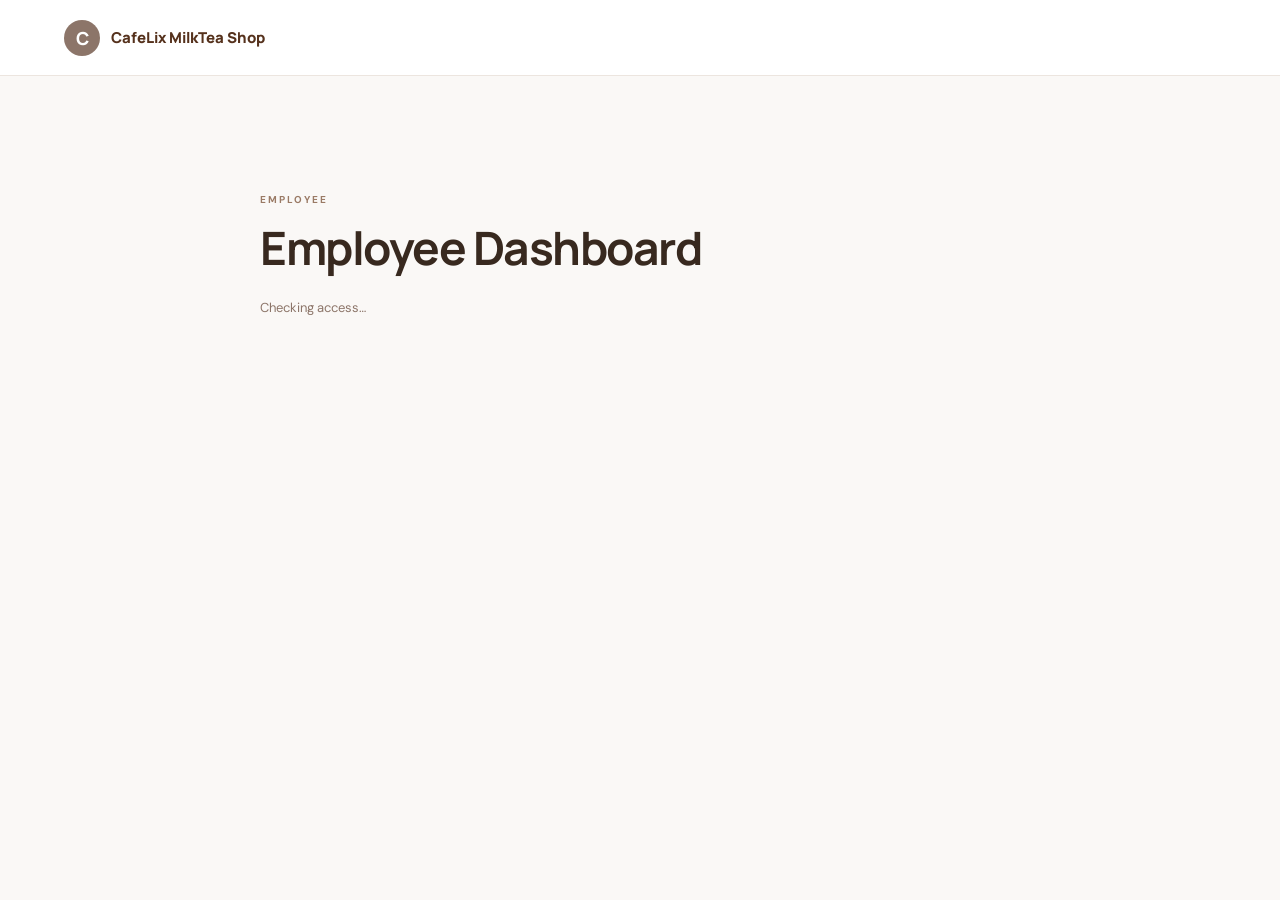
==== employee-dashboard.html @ ac9cc4d7 "Add files via upload" ====
<!doctype html>
<html lang="en">
  <head>
    <meta charset="UTF-8" />
    <meta name="viewport" content="width=device-width, initial-scale=1.0" />
    <meta name="description" content="CafeLix employee dashboard." />
    <title>Employee Dashboard | CafeLix MilkTea Shop</title>
    <link rel="stylesheet" href="dashboard.css" />
    <script type="module" src="dashboard.js"></script>
  </head>
  <body data-required-role="employee">
    <main class="dashboard">
      <header class="dashboard-header">
        <a class="dashboard-brand" href="employee-dashboard.html"
          ><span class="brand-mark">C</span>CafeLix MilkTea Shop</a
        >
        <button
          id="sign-out-button"
          class="sign-out-button"
          type="button"
          hidden
        >
          Sign out
        </button>
      </header>
      <section class="dashboard-content" aria-labelledby="page-title">
        <p class="eyebrow">EMPLOYEE</p>
        <h1 id="page-title">Employee Dashboard</h1>
        <p id="account-email" class="account-email"></p>
        <p id="account-username" class="account-username"></p>
        <p
          id="access-status"
          class="access-status"
          role="status"
          aria-live="polite"
        >
          Checking access…
        </p>
        <section
          id="product-catalog"
          class="management-panel"
          aria-labelledby="product-catalog-title"
          hidden
        >
          <div class="management-heading">
            <div>
              <h2 id="product-catalog-title">Products</h2>
              <p>
                Add products to your cart, then complete checkout to record the
                sale.
              </p>
            </div>
            <button
              id="refresh-products-button"
              class="sign-out-button"
              type="button"
            >
              Refresh
            </button>
          </div>
          <p
            id="product-catalog-status"
            class="access-status"
            role="status"
            aria-live="polite"
          ></p>
          <div id="product-list" class="product-grid"></div>
        </section>
        <section
          id="cart-panel"
          class="history-panel cart-panel"
          aria-labelledby="cart-title"
          hidden
        >
          <div class="sales-history-heading">
            <h2 id="cart-title">Cart (<span id="cart-count">0</span>)</h2>
          </div>
          <p
            id="cart-status"
            class="access-status"
            role="status"
            aria-live="polite"
          >
            Your cart is empty.
          </p>
          <div id="cart-items" class="cart-items"></div>
          <div class="checkout-options">
            <label class="input-block">
              <span class="input-label">Payment Method</span>
              <select id="payment-method" name="paymentMethod" required>
                <option value="" selected disabled>
                  Select payment method
                </option>
                <option value="Cash">Cash</option>
                <option value="GCash">GCash</option>
              </select>
            </label>
            <label class="input-block">
              <span class="input-label">Order Type</span>
              <select id="order-type" name="orderType" required>
                <option value="" selected disabled>Select order type</option>
                <option value="Dine-in">Dine-in</option>
                <option value="Takeout">Takeout</option>
              </select>
            </label>
          </div>
          <div id="cash-payment-fields" class="cash-payment-fields" hidden>
            <label class="input-block">
              <span class="input-label">Amount Given by Customer (PHP)</span>
              <input
                id="cash-received"
                name="cashReceived"
                type="number"
                min="0.01"
                step="0.01"
                placeholder="100.00"
              />
            </label>
            <p class="change-display">
              Change: <strong id="change-due">₱0.00</strong>
            </p>
          </div>
          <div id="gcash-payment-fields" class="gcash-payment-fields" hidden>
            <label class="input-block">
              <span class="input-label">GCash Reference Number</span>
              <input
                id="gcash-reference-number"
                name="gcashReferenceNumber"
                type="text"
                maxlength="100"
                placeholder="Enter GCash reference number"
              />
            </label>
          </div>
          <div class="cart-checkout">
            <p>Total: <strong id="cart-total">₱0.00</strong></p>
            <button
              id="checkout-button"
              class="input-button"
              type="button"
              disabled
            >
              Complete order
            </button>
          </div>
        </section>
        <section
          id="sales-panel"
          class="history-panel"
          aria-labelledby="sales-title"
          hidden
        >
          <div class="sales-history-heading">
            <h2 id="sales-title">Sales History</h2>
            <button
              id="refresh-sales-button"
              class="sign-out-button"
              type="button"
            >
              Refresh
            </button>
          </div>
          <p
            id="sales-history-status"
            class="access-status"
            role="status"
            aria-live="polite"
          ></p>
          <div class="table-wrap">
            <table class="user-table">
              <thead>
                <tr>
                  <th>Date</th>
                  <th>Product</th>
                  <th>Qty</th>
                  <th>Price</th>
                  <th>Total</th>
                  <th>Payment Method</th>
                  <th>Order Type</th>
                  <th>Amount Given</th>
                  <th>Change</th>
                  <th>GCash Reference Number</th>
                </tr>
              </thead>
              <tbody id="sales-history-list"></tbody>
            </table>
          </div>
        </section>
      </section>
    </main>
  </body>
</html>
---- dashboard.css ----
@import url("https://fonts.googleapis.com/css2?family=DM+Sans:wght@400;500;600;700&family=Manrope:wght@500;600;700;800&display=swap");

:root {
  color-scheme: light;
  font-family: "DM Sans", sans-serif;
  color: #332820;
  background: #faf8f6;
  font-synthesis: none;
  text-rendering: optimizeLegibility;
}

* {
  box-sizing: border-box;
}
body {
  min-width: 320px;
  min-height: 100vh;
  margin: 0;
}
button,
a {
  font: inherit;
}
button {
  cursor: pointer;
}
[hidden] {
  display: none !important;
}

.dashboard {
  min-height: 100vh;
}
.dashboard-header {
  display: flex;
  min-height: 76px;
  align-items: center;
  justify-content: space-between;
  padding: 0 clamp(20px, 5vw, 72px);
  border-bottom: 1px solid #ece5df;
  background: #fff;
}
.dashboard-brand {
  display: inline-flex;
  align-items: center;
  gap: 11px;
  color: #55311c;
  font-family: "Manrope", sans-serif;
  font-size: 15px;
  font-weight: 800;
  text-decoration: none;
}
.brand-mark {
  display: grid;
  width: 36px;
  height: 36px;
  place-items: center;
  border-radius: 50%;
  color: #fff;
  background: #8c7569;
  font-size: 18px;
}
.sign-out-button {
  padding: 9px 16px;
  border: 1px solid #d9cbc1;
  border-radius: 6px;
  color: #644a3c;
  background: #fff;
  font-size: 12px;
  font-weight: 600;
}
.sign-out-button:hover {
  background: #f7f1ed;
}
.dashboard-content {
  width: min(760px, calc(100% - 40px));
  margin: 0 auto;
  padding: clamp(70px, 13vh, 130px) 0;
}
.eyebrow {
  margin: 0 0 10px;
  color: #9a7a65;
  font-size: 10px;
  font-weight: 700;
  letter-spacing: 2px;
}
h1 {
  margin: 0;
  color: #38291f;
  font-family: "Manrope", sans-serif;
  font-size: clamp(30px, 5vw, 46px);
  letter-spacing: -1.5px;
}
.account-email {
  margin: 13px 0 0;
  color: #766b64;
  font-size: 14px;
}
.account-username {
  margin: 7px 0 0;
  color: #766b64;
  font-size: 13px;
}
.access-status {
  margin-top: 20px;
  color: #8c7569;
  font-size: 13px;
}
.access-status.error {
  color: #a24f59;
}
.history-panel {
  margin-top: 34px;
  padding: 22px;
  border: 1px solid #ece5df;
  border-radius: 12px;
  background: #fff;
  box-shadow: 0 12px 36px rgb(51 40 32 / 5%);
}
.history-panel h2 {
  margin: 0;
  color: #38291f;
  font-family: "Manrope", sans-serif;
  font-size: 20px;
}
.management-heading-copy {
  margin: 6px 0 16px;
  color: #766b64;
  font-size: 12px;
}
.input-block {
  display: flex;
  flex-direction: column;
  gap: 5px;
  padding: 9px 11px 8px;
  border: 1px solid #e6dfd9;
  border-radius: 6px;
  background: #fff;
}
.input-block:focus-within {
  border-color: #a98770;
}
.input-label {
  color: #644a3c;
  font-size: 9px;
  font-weight: 700;
  letter-spacing: 1px;
  text-transform: uppercase;
}
.input-block input,
.input-block select {
  width: 100%;
  min-width: 0;
  padding: 1px 0 2px;
  border: 0;
  outline: 0;
  color: #332820;
  background: transparent;
  font: inherit;
  font-size: 13px;
}
.input-button {
  padding: 11px 18px;
  border: 0;
  border-radius: 6px;
  color: #fff;
  background: #754d38;
  font: inherit;
  font-size: 12px;
  font-weight: 700;
}
.input-button:hover:not(:disabled) {
  background: #5f3d2c;
}
.sales-history-heading {
  display: flex;
  align-items: center;
  justify-content: space-between;
  gap: 16px;
  margin-top: 34px;
}
.sales-history-heading h2 {
  margin: 0;
}
.history-panel > .access-status {
  margin: 12px 0 0;
}
.management-panel {
  margin-top: 42px;
  padding: 24px;
  border: 1px solid #ece5df;
  border-radius: 12px;
  background: #fff;
  box-shadow: 0 12px 36px rgb(51 40 32 / 5%);
}
.management-heading {
  display: flex;
  align-items: center;
  justify-content: space-between;
  gap: 20px;
  margin-bottom: 12px;
}
.management-heading h2 {
  margin: 0;
  color: #38291f;
  font-family: "Manrope", sans-serif;
  font-size: 20px;
}
.management-heading p {
  margin: 6px 0 0;
  color: #766b64;
  font-size: 12px;
}
.product-form {
  display: grid;
  grid-template-columns: 1.4fr 0.8fr 0.8fr 1.4fr auto;
  align-items: end;
  gap: 10px;
}
.product-form .input-block {
  min-width: 0;
}
.product-form input[type="file"] {
  font-size: 11px;
}
.product-form .input-button {
  min-height: 42px;
  white-space: nowrap;
}
.product-grid {
  display: grid;
  grid-template-columns: repeat(auto-fill, minmax(190px, 1fr));
  gap: 16px;
  margin-top: 16px;
}
.product-card {
  overflow: hidden;
  border: 1px solid #ece5df;
  border-radius: 9px;
  background: #fff;
}
.product-card img {
  display: block;
  width: 100%;
  aspect-ratio: 4 / 3;
  object-fit: cover;
  background: #f2eee9;
}
.product-card-details {
  padding: 12px;
}
.product-card-details h3 {
  margin: 0;
  color: #38291f;
  font-family: "Manrope", sans-serif;
  font-size: 15px;
}
.product-card-details p {
  margin: 6px 0 0;
  color: #766b64;
  font-size: 12px;
}
.product-cart-form {
  display: grid;
  grid-template-columns: 1fr auto;
  align-items: end;
  gap: 8px;
  margin-top: 12px;
}
.product-cart-form .input-block {
  min-width: 0;
  padding: 7px 9px;
}
.product-cart-form .input-button {
  min-height: 38px;
  padding: 8px 12px;
  white-space: nowrap;
}
.product-cart-status {
  min-height: 16px;
  margin: 8px 0 0;
  color: #36734d;
  font-size: 11px;
}
.product-cart-status.error {
  color: #a24f59;
}
.cart-panel {
  margin-top: 24px;
}
.cart-items {
  display: grid;
  gap: 10px;
}
.cart-item {
  display: grid;
  grid-template-columns: 1fr auto auto;
  align-items: center;
  gap: 12px;
  padding: 12px 0;
  border-bottom: 1px solid #f0eae5;
}
.cart-item-details {
  min-width: 0;
}
.cart-item-details h3 {
  margin: 0;
  color: #38291f;
  font-size: 13px;
}
.cart-item-details p {
  margin: 4px 0 0;
  color: #766b64;
  font-size: 11px;
}
.cart-quantity {
  width: 72px;
}
.cart-quantity input {
  width: 100%;
  padding: 7px;
  border: 1px solid #e6dfd9;
  border-radius: 5px;
  font: inherit;
}
.cart-remove-button {
  padding: 7px 10px;
  border: 1px solid #e6c6c8;
  border-radius: 5px;
  color: #a24f59;
  background: #fff;
  font-size: 11px;
}
.checkout-options {
  display: grid;
  grid-template-columns: repeat(2, minmax(0, 1fr));
  gap: 12px;
  margin-top: 16px;
}
.cash-payment-fields {
  display: grid;
  grid-template-columns: minmax(180px, 1fr) 1fr;
  align-items: end;
  gap: 12px;
  margin-top: 12px;
}
.gcash-payment-fields {
  max-width: 420px;
  margin-top: 12px;
}
.change-display {
  margin: 0 0 8px;
  color: #644a3c;
  font-size: 13px;
}
.change-display strong {
  color: #38291f;
}
.cart-checkout {
  display: flex;
  align-items: center;
  justify-content: space-between;
  gap: 16px;
  margin-top: 16px;
}
.cart-checkout p {
  margin: 0;
  color: #644a3c;
}
.cart-checkout strong {
  color: #38291f;
}
.cart-checkout .input-button:disabled {
  cursor: not-allowed;
  opacity: 0.55;
}
.table-wrap {
  overflow-x: auto;
  margin-top: 16px;
}
.user-table {
  width: 100%;
  border-collapse: collapse;
  text-align: left;
  font-size: 12px;
}
.user-table th,
.user-table td {
  padding: 12px 10px;
  border-bottom: 1px solid #f0eae5;
  vertical-align: middle;
}
.user-table th {
  color: #766b64;
  font-size: 10px;
  letter-spacing: 0.5px;
  text-transform: uppercase;
}
.status-badge {
  display: inline-block;
  padding: 4px 8px;
  border-radius: 999px;
  background: #f2eee9;
  color: #6d5b4d;
  font-size: 10px;
  font-weight: 700;
  text-transform: capitalize;
}
.status-approved {
  background: #edf8f0;
  color: #36734d;
}
.status-declined,
.status-removed {
  background: #fff1f1;
  color: #a24f59;
}
.status-pending {
  background: #fff7e8;
  color: #936c22;
}
.user-actions {
  display: flex;
  flex-wrap: wrap;
  gap: 6px;
}
.user-action-button {
  padding: 6px 9px;
  border: 1px solid #d9cbc1;
  border-radius: 5px;
  color: #644a3c;
  background: #fff;
  font-size: 10px;
  font-weight: 700;
}
.user-action-button:hover:not(:disabled) {
  background: #f7f1ed;
}
.user-action-button.destructive {
  border-color: #e6c6c8;
  color: #a24f59;
}
.user-action-button:disabled {
  cursor: wait;
  opacity: 0.6;
}

@media (max-width: 700px) {
  .management-panel {
    padding: 16px;
  }
  .management-heading {
    align-items: flex-start;
  }
  .product-form {
    grid-template-columns: 1fr;
  }
  .cart-item {
    grid-template-columns: 1fr auto;
  }
  .cart-item-details {
    grid-column: 1 / -1;
  }
  .checkout-options {
    grid-template-columns: 1fr;
  }
  .cash-payment-fields {
    grid-template-columns: 1fr;
  }
  .gcash-payment-fields {
    max-width: none;
  }
  .cart-checkout {
    align-items: stretch;
    flex-direction: column;
  }
  .history-panel {
    padding: 16px;
  }
}
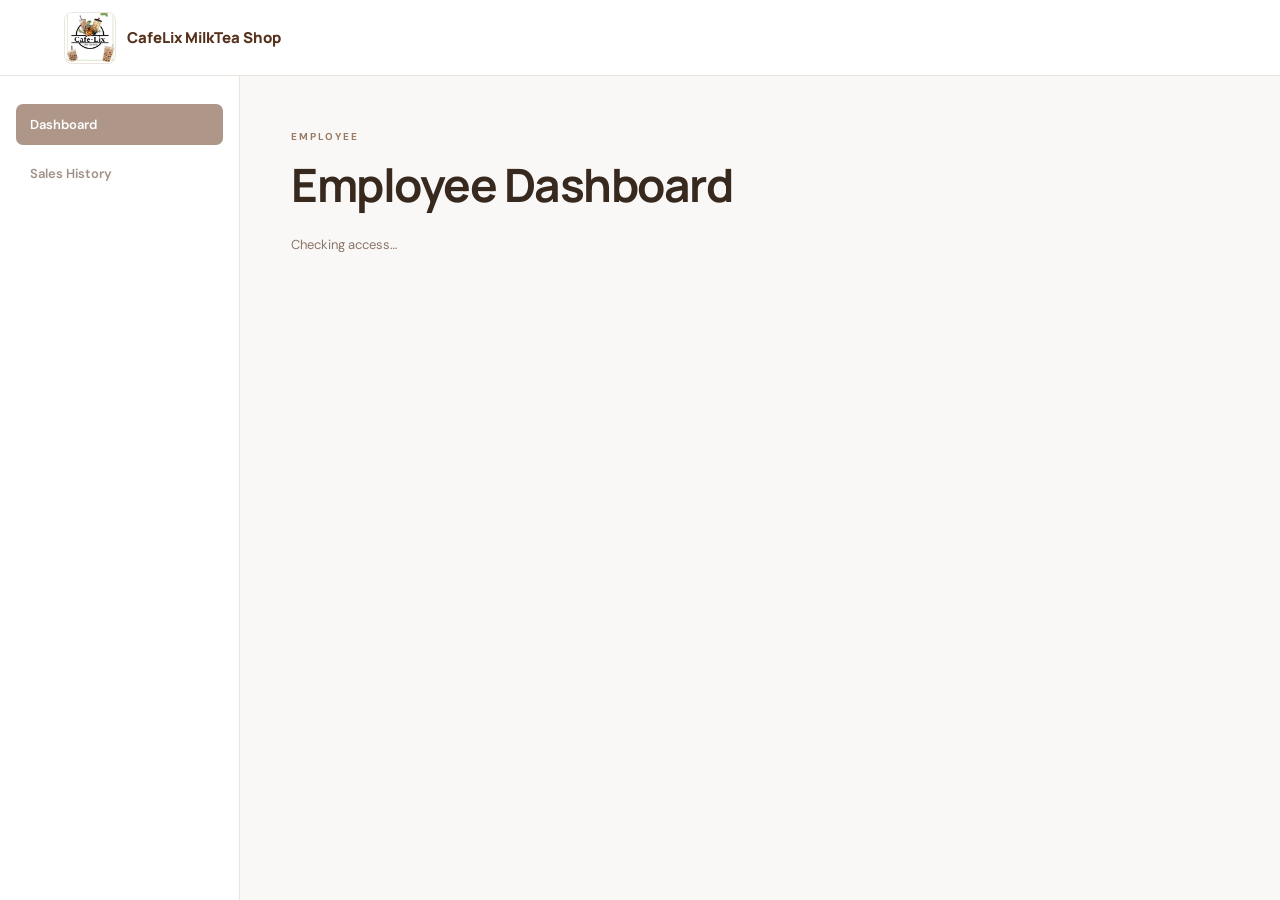
==== commit b2faff2d: "Add files via upload" ====
--- a/employee-dashboard.html
+++ b/employee-dashboard.html
@@ -6,13 +6,15 @@
     <meta name="description" content="CafeLix employee dashboard." />
     <title>Employee Dashboard | CafeLix MilkTea Shop</title>
     <link rel="stylesheet" href="dashboard.css" />
-    <script type="module" src="dashboard.js"></script>
+    <script type="module" src="dashboard.js?v=20261110-gcash-confirmation"></script>
   </head>
   <body data-required-role="employee">
     <main class="dashboard">
       <header class="dashboard-header">
         <a class="dashboard-brand" href="employee-dashboard.html"
-          ><span class="brand-mark">C</span>CafeLix MilkTea Shop</a
+          ><span class="brand-mark brand-logo"
+            ><img src="Company Logo.jpg" alt="CafeLix Milk Tea Shop logo" /></span
+          >CafeLix MilkTea Shop</a
         >
         <button
           id="sign-out-button"
@@ -23,19 +25,31 @@
           Sign out
         </button>
       </header>
-      <section class="dashboard-content" aria-labelledby="page-title">
-        <p class="eyebrow">EMPLOYEE</p>
-        <h1 id="page-title">Employee Dashboard</h1>
-        <p id="account-email" class="account-email"></p>
-        <p id="account-username" class="account-username"></p>
-        <p
-          id="access-status"
-          class="access-status"
-          role="status"
-          aria-live="polite"
-        >
-          Checking access…
-        </p>
+      <div class="dashboard-layout">
+        <aside class="dashboard-sidebar">
+          <nav class="dashboard-nav" aria-label="Employee navigation">
+            <button type="button" class="active" data-dashboard-view="employee-home-view" aria-current="page" disabled>Dashboard</button>
+            <button type="button" data-dashboard-view="sales-panel" disabled>Sales History</button>
+          </nav>
+        </aside>
+        <section
+          id="dashboard-overview"
+          class="dashboard-content"
+          aria-labelledby="page-title"
+        >
+          <p class="eyebrow">EMPLOYEE</p>
+          <h1 id="page-title">Employee Dashboard</h1>
+          <p id="account-email" class="account-email"></p>
+          <p id="account-username" class="account-username"></p>
+          <p
+            id="access-status"
+            class="access-status"
+            role="status"
+            aria-live="polite"
+          >
+            Checking access…
+          </p>
+          <section id="employee-home-view" class="dashboard-view" hidden>
         <section
           id="product-catalog"
           class="management-panel"
@@ -122,13 +136,16 @@
           </div>
           <div id="gcash-payment-fields" class="gcash-payment-fields" hidden>
             <label class="input-block">
-              <span class="input-label">GCash Reference Number</span>
+              <span class="input-label">GCash Reference Number (13 digits, optional)</span>
               <input
                 id="gcash-reference-number"
                 name="gcashReferenceNumber"
                 type="text"
-                maxlength="100"
-                placeholder="Enter GCash reference number"
+                inputmode="numeric"
+                maxlength="13"
+                pattern="[0-9]{13}"
+                placeholder="13-digit reference number"
+                title="Enter exactly 13 digits."
               />
             </label>
           </div>
@@ -144,12 +161,13 @@
             </button>
           </div>
         </section>
-        <section
-          id="sales-panel"
-          class="history-panel"
-          aria-labelledby="sales-title"
-          hidden
-        >
+          </section>
+          <section
+            id="sales-panel"
+            class="history-panel dashboard-view"
+            aria-labelledby="sales-title"
+            hidden
+          >
           <div class="sales-history-heading">
             <h2 id="sales-title">Sales History</h2>
             <button
@@ -180,13 +198,18 @@
                   <th>Amount Given</th>
                   <th>Change</th>
                   <th>GCash Reference Number</th>
+                  <th>Payment Status</th>
+                  <th>Confirmed Amount</th>
+                  <th>Confirmed Date</th>
+                  <th>Action</th>
                 </tr>
               </thead>
               <tbody id="sales-history-list"></tbody>
             </table>
           </div>
+          </section>
         </section>
-      </section>
+      </div>
     </main>
   </body>
 </html>
--- a/dashboard.css
+++ b/dashboard.css
@@ -60,6 +60,65 @@
   background: #8c7569;
   font-size: 18px;
 }
+.dashboard-brand .brand-logo {
+  width: 52px;
+  height: 52px;
+  overflow: hidden;
+  border: 1px solid #ece5df;
+  border-radius: 8px;
+  background: #fff;
+}
+.dashboard-brand .brand-logo img {
+  display: block;
+  width: 100%;
+  height: 100%;
+  object-fit: contain;
+}
+.dashboard-layout {
+  display: flex;
+  min-height: calc(100vh - 76px);
+}
+.dashboard-sidebar {
+  flex: 0 0 240px;
+  padding: 28px 16px;
+  border-right: 1px solid #ece5df;
+  background: #fff;
+}
+.dashboard-nav {
+  display: grid;
+  gap: 8px;
+}
+.dashboard-nav button {
+  width: 100%;
+  padding: 12px 14px;
+  border: 0;
+  border-radius: 7px;
+  color: #644a3c;
+  background: transparent;
+  font-size: 13px;
+  font-weight: 600;
+  text-align: left;
+  transition: background-color 150ms ease, color 150ms ease;
+}
+.dashboard-nav button:hover:not(:disabled),
+.dashboard-nav button:focus-visible {
+  background: #f7f1ed;
+}
+.dashboard-nav button.active {
+  color: #fff;
+  background: #79513a;
+}
+.dashboard-nav button:disabled {
+  cursor: wait;
+  opacity: 0.6;
+}
+.dashboard-content {
+  flex: 1;
+  width: auto;
+  max-width: 1120px;
+  margin: 0 auto;
+  padding: clamp(32px, 6vh, 64px) clamp(24px, 4vw, 60px);
+}
 .sign-out-button {
   padding: 9px 16px;
   border: 1px solid #d9cbc1;
@@ -71,11 +130,6 @@
 }
 .sign-out-button:hover {
   background: #f7f1ed;
-}
-.dashboard-content {
-  width: min(760px, calc(100% - 40px));
-  margin: 0 auto;
-  padding: clamp(70px, 13vh, 130px) 0;
 }
 .eyebrow {
   margin: 0 0 10px;
@@ -122,6 +176,48 @@
   color: #38291f;
   font-family: "Manrope", sans-serif;
   font-size: 20px;
+}
+.sales-period-control {
+  display: grid;
+  width: min(100%, 260px);
+  gap: 7px;
+  margin-top: 20px;
+}
+.sales-period-control select {
+  min-height: 42px;
+  padding: 9px 12px;
+  border: 1px solid #e6dfd9;
+  border-radius: 6px;
+  color: #332820;
+  background: #fff;
+  font: inherit;
+  font-size: 13px;
+}
+.sales-summary {
+  display: grid;
+  grid-template-columns: repeat(3, minmax(0, 1fr));
+  gap: 12px;
+  margin-top: 16px;
+}
+.sales-summary-card {
+  display: grid;
+  gap: 8px;
+  min-width: 0;
+  padding: 16px;
+  border: 1px solid #ece5df;
+  border-radius: 9px;
+  background: #fff;
+}
+.sales-summary-card span {
+  color: #766b64;
+  font-size: 11px;
+  font-weight: 600;
+}
+.sales-summary-card strong {
+  overflow-wrap: anywhere;
+  color: #55311c;
+  font-family: "Manrope", sans-serif;
+  font-size: clamp(18px, 2.5vw, 24px);
 }
 .management-heading-copy {
   margin: 6px 0 16px;
@@ -213,12 +309,32 @@
 }
 .product-form {
   display: grid;
-  grid-template-columns: 1.4fr 0.8fr 0.8fr 1.4fr auto;
+  grid-template-columns: repeat(3, minmax(0, 1fr));
   align-items: end;
   gap: 10px;
 }
 .product-form .input-block {
   min-width: 0;
+}
+.product-form .product-quantity-field {
+  padding: 0;
+  border: 0;
+  background: transparent;
+}
+.product-form .product-quantity-field:focus-within {
+  border-color: transparent;
+}
+.product-form .product-quantity-field .inventory-quantity-input {
+  width: 100%;
+  min-height: 40px;
+  padding: 7px 9px;
+  border: 1px solid #e7ddd5;
+  border-radius: 6px;
+  background: #fff;
+}
+.product-form .product-quantity-field .inventory-quantity-input:focus {
+  border-color: #a98770;
+  outline: 3px solid rgb(169 135 112 / 16%);
 }
 .product-form input[type="file"] {
   font-size: 11px;
@@ -226,6 +342,131 @@
 .product-form .input-button {
   min-height: 42px;
   white-space: nowrap;
+}
+.variant-editor {
+  grid-column: 1 / -1;
+  min-width: 0;
+  margin-top: 8px;
+  padding: clamp(14px, 2.5vw, 22px);
+  border: 1px solid #e9ded5;
+  border-radius: 10px;
+  background:
+    radial-gradient(ellipse at top right, rgb(244 234 224 / 60%), transparent 48%),
+    #fcfaf8;
+}
+.variant-editor .inventory-heading {
+  margin: 0;
+}
+.variant-editor .inventory-heading h3 {
+  font-size: 17px;
+}
+.variant-editor .inventory-heading .sign-out-button {
+  flex: 0 0 auto;
+  border-color: #d7c3b4;
+  color: #fff;
+  background: #79513a;
+}
+.variant-editor .inventory-heading .sign-out-button:hover:not(:disabled) {
+  background: #5f3d2c;
+}
+.variant-editor > .access-status {
+  margin: 7px 0 0;
+  color: #766b64;
+  line-height: 1.55;
+}
+.variant-editor .table-wrap {
+  margin-top: 14px;
+  border: 1px solid #eee5de;
+  border-radius: 8px;
+  background: #fff;
+}
+.variant-editor .user-table {
+  min-width: 560px;
+}
+.variant-editor .user-table th {
+  padding-top: 11px;
+  padding-bottom: 11px;
+  background: #f7f2ee;
+}
+.variant-editor .user-table td {
+  padding-top: 10px;
+  padding-bottom: 10px;
+}
+.variant-editor .user-table td:nth-child(-n + 3) {
+  width: 31%;
+}
+.variant-editor .user-table td:last-child {
+  width: 94px;
+  text-align: right;
+}
+.variant-editor .inventory-quantity-input {
+  width: 100%;
+  min-height: 40px;
+  border-color: #e7ddd5;
+  border-radius: 6px;
+  background: #fff;
+}
+.variant-editor .inventory-quantity-input:focus {
+  border-color: #a98770;
+  outline: 3px solid rgb(169 135 112 / 16%);
+}
+.variant-editor .inventory-quantity-input:disabled {
+  color: #766b64;
+  background: #f5f1ed;
+}
+.variant-editor .inventory-save-button {
+  min-height: 36px;
+  color: #a24f59;
+  border-color: #ead4d3;
+}
+.variant-editor .inventory-save-button:hover:not(:disabled) {
+  background: #fff4f3;
+}
+.inventory-heading {
+  display: flex;
+  align-items: center;
+  justify-content: space-between;
+  gap: 12px;
+  margin-top: 32px;
+}
+.inventory-heading h3 {
+  margin: 0;
+  color: #38291f;
+  font-family: "Manrope", sans-serif;
+  font-size: 16px;
+}
+.inventory-quantity-input {
+  width: 110px;
+  min-height: 36px;
+  padding: 7px 9px;
+  border: 1px solid #e6dfd9;
+  border-radius: 5px;
+  color: #332820;
+  font: inherit;
+}
+.inventory-save-button {
+  padding: 7px 10px;
+  border: 1px solid #d9cbc1;
+  border-radius: 5px;
+  color: #644a3c;
+  background: #fff;
+  font-size: 11px;
+  font-weight: 700;
+}
+.inventory-save-button:hover:not(:disabled) {
+  background: #f7f1ed;
+}
+.inventory-save-button:disabled {
+  cursor: wait;
+  opacity: 0.6;
+}
+.stock-status {
+  color: #766b64;
+  font-size: 11px;
+}
+.stock-status.out-of-stock {
+  color: #a24f59;
+  font-weight: 700;
 }
 .product-grid {
   display: grid;
@@ -446,8 +687,35 @@
 }
 
 @media (max-width: 700px) {
+  .dashboard-layout {
+    display: block;
+  }
+  .dashboard-sidebar {
+    width: 100%;
+    padding: 8px 12px;
+    border-right: 0;
+    border-bottom: 1px solid #ece5df;
+  }
+  .dashboard-nav {
+    display: flex;
+    gap: 8px;
+    overflow-x: auto;
+  }
+  .dashboard-nav button {
+    width: auto;
+    flex: 0 0 auto;
+    padding: 10px 12px;
+    white-space: nowrap;
+  }
+  .dashboard-content {
+    width: 100%;
+    padding: 32px 20px;
+  }
   .management-panel {
     padding: 16px;
+  }
+  .sales-summary {
+    grid-template-columns: 1fr;
   }
   .management-heading {
     align-items: flex-start;
